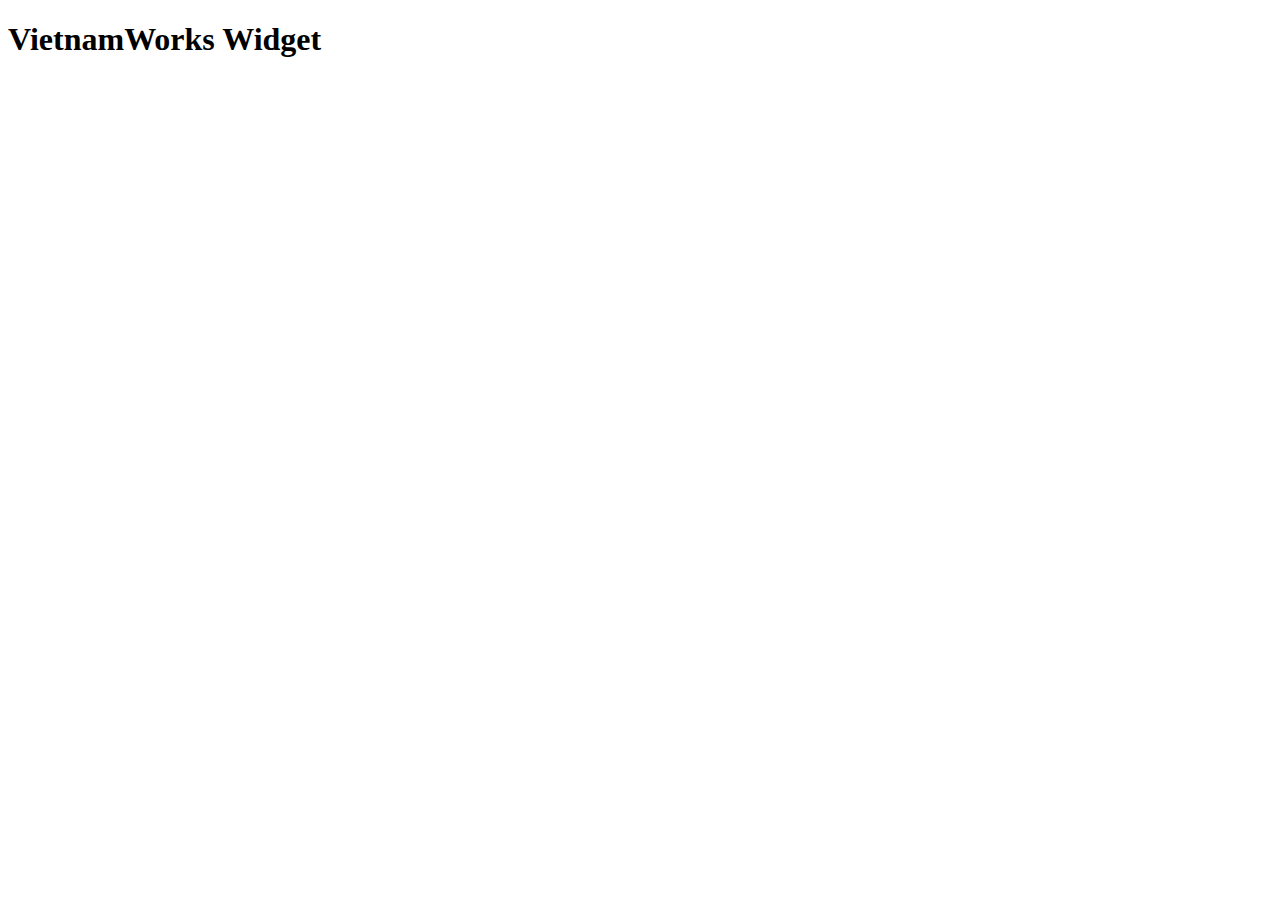
==== example/index.html @ 9433ed45 "simple code" ====
<!DOCTYPE HTML>
<html>
<head>
	<meta http-equiv="Content-Type" content="text/html; charset=UTF-8" />
	<title>Embedded widget test</title>
</head>
<body>
<h1>VietnamWorks Widget</h1>
<div id="myWidget"></div>
<script>
(function (window, document) {
  var loader = function () {
    var script = document.createElement("script"), tag = document.getElementsByTagName("script")[0];
    script.src = "./../embed.min.js";
    tag.parentNode.insertBefore(script, tag);
  };
  window.addEventListener ? window.addEventListener("load", loader, false) : window.attachEvent("onload", loader);
})(window, document);
</script>
</body>
</html>
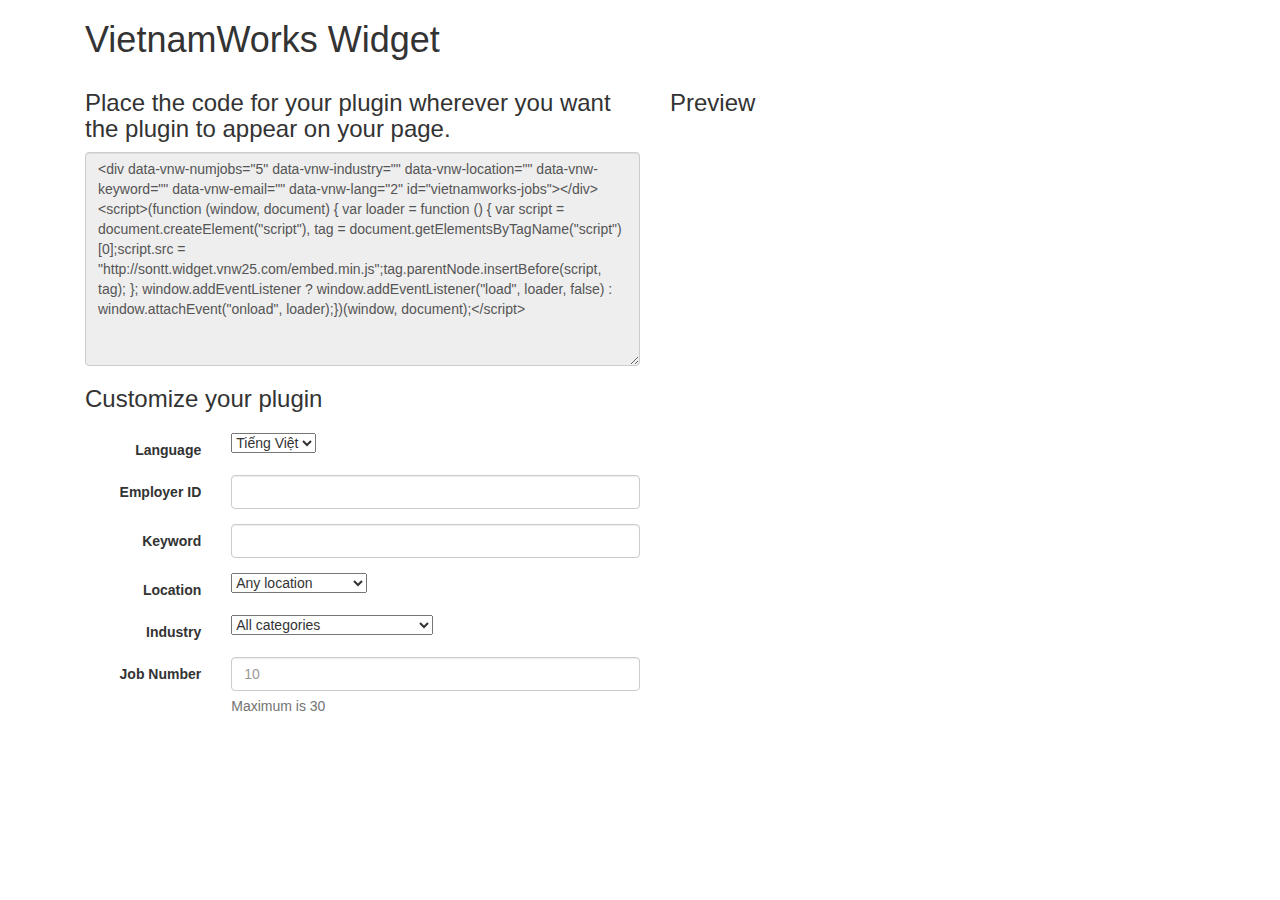
==== commit 9967e8be: "Added reload function for embedded script and sample page" ====
--- a/example/index.html
+++ b/example/index.html
@@ -1,21 +1,339 @@
 <!DOCTYPE HTML>
 <html>
 <head>
-	<meta http-equiv="Content-Type" content="text/html; charset=UTF-8" />
-	<title>Embedded widget test</title>
+  <meta http-equiv="Content-Type" content="text/html; charset=UTF-8"/>
+  <title>Embedded widget test</title>
+  <link rel="stylesheet" href="https://maxcdn.bootstrapcdn.com/bootstrap/3.3.5/css/bootstrap.min.css">
+  <script src="https://code.jquery.com/jquery-2.1.4.min.js"></script>
 </head>
-<body>
-<h1>VietnamWorks Widget</h1>
-<div id="myWidget"></div>
-<script>
-(function (window, document) {
-  var loader = function () {
-    var script = document.createElement("script"), tag = document.getElementsByTagName("script")[0];
-    script.src = "./../embed.min.js";
-    tag.parentNode.insertBefore(script, tag);
-  };
-  window.addEventListener ? window.addEventListener("load", loader, false) : window.attachEvent("onload", loader);
-})(window, document);
-</script>
+
+
+<div class="container">
+  <div class="container">
+    <style>
+      #widget h3 {
+        margin-top: 20px;
+      }
+      #widget .box h3 {
+        margin-top: 5px;
+        margin-bottom: 20px;
+      }
+      #widget .customize-vnw-widget {
+        margin-top: 20px;
+      }
+      #widget-preview h3 {
+        margin-top: 20px;
+      }
+    </style>
+    <h1>VietnamWorks Widget</h1>
+    <div class="row">
+      <div class="col-sm-6 col-sm-push-6">
+        <div id="widget-preview">
+          <h3>Preview</h3>
+          <div id="vietnamworks-jobs" data-vnw-keyword="" data-vnw-numjobs="10" data-vnw-userid="" data-vnw-lang="1"
+               data-vnw-industry="" data-vnw-location="" data-vnw-email=""></div>
+        </div>
+        <script>
+          (function (window, document) {
+            var loader = function () {
+              var script = document.createElement("script"), tag = document.getElementsByTagName("script")[0];
+              //script.src = "http://sontt.widget.vnw25.com/embed.min.js";
+              script.src = "http://dev.widget.vietnamworks.com/embed.min.js";
+              //tag.appendChild(script);
+              tag.parentNode.insertBefore(script, tag);
+            };
+            window.addEventListener ? window.addEventListener("load", loader, false) : window.attachEvent("onload", loader);
+          })(window, document);
+        </script>
+
+      </div>
+      <div class="col-sm-6 col-sm-pull-6">
+        <div id="widget">
+          <h3>Place the code for your plugin wherever you want the plugin to appear on your page.</h3>
+				<textarea id="embedded-container" class="form-control" readonly="1" rows="10" spellcheck="false" onclick="this.focus(); this.select()" tabindex="0">&lt;div data-vnw-numjobs=&quot;5&quot; data-vnw-industry=&quot;&quot; data-vnw-location=&quot;&quot; data-vnw-keyword=&quot;&quot; data-vnw-email=&quot;&quot; data-vnw-lang=&quot;2&quot; id=&quot;vietnamworks-jobs&quot;&gt;&lt;/div&gt;&lt;script&gt;(function (window, document) { var loader = function () { var script = document.createElement(&quot;script&quot;), tag = document.getElementsByTagName(&quot;script&quot;)[0];script.src = &quot;http://sontt.widget.vnw25.com/embed.min.js&quot;;tag.parentNode.insertBefore(script, tag); }; window.addEventListener ? window.addEventListener(&quot;load&quot;, loader, false) : window.attachEvent(&quot;onload&quot;, loader);})(window, document);&lt;/script&gt;
+				</textarea>
+
+          <form class="form-horizontal">
+            <div class="box box-md customize-vnw-widget">
+              <h3>Customize your plugin</h3>
+
+              <div class="form-group">
+                <label class="col-sm-3 control-label">Language</label>
+                <div class="col-sm-9">
+                  <div class="border-text-box">
+                    <select id="lang">
+                      <option value="1">Tiếng Việt</option>
+                      <option value="2">English</option>
+                    </select>
+                  </div>
+                </div>
+              </div>
+              <div class="form-group">
+                <label class="col-sm-3 control-label">Employer ID</label>
+
+                <div class="col-sm-9">
+                  <input type="text" class="form-control" id="email"/>
+                </div>
+              </div>
+              <div class="form-group">
+                <label class="col-sm-3 control-label">Keyword</label>
+                <div class="col-sm-9">
+                  <input type="text" class="form-control" id="keyword"/>
+                </div>
+              </div>
+              <div class="form-group">
+                <label class="col-sm-3 control-label">Location</label>
+                <div class="col-sm-9">
+                  <div class="border-text-box">
+                    <select id="location">
+                      <option value="-1">Any location</option>
+                      <option value="29">Ho Chi Minh</option>
+                      <option value="24">Ha Noi</option>
+                      <option value="71">Mekong Delta</option>
+                      <option value="2">An Giang</option>
+                      <option value="3">Ba Ria - Vung Tau</option>
+                      <option value="4">Bac Can</option>
+                      <option value="5">Bac Giang</option>
+                      <option value="6">Bac Lieu</option>
+                      <option value="7">Bac Ninh</option>
+                      <option value="8">Ben Tre</option>
+                      <option value="9">Bien Hoa</option>
+                      <option value="10">Binh Dinh</option>
+                      <option value="11">Binh Duong</option>
+                      <option value="12">Binh Phuoc</option>
+                      <option value="13">Binh Thuan</option>
+                      <option value="14">Ca Mau</option>
+                      <option value="15">Can Tho</option>
+                      <option value="16">Cao Bang</option>
+                      <option value="17">Da Nang</option>
+                      <option value="18">Dac Lac</option>
+                      <option value="69">Dien Bien</option>
+                      <option value="19">Dong Nai</option>
+                      <option value="20">Dong Thap</option>
+                      <option value="21">Gia Lai</option>
+                      <option value="22">Ha Giang</option>
+                      <option value="23">Ha Nam</option>
+                      <option value="25">Ha Tay</option>
+                      <option value="26">Ha Tinh</option>
+                      <option value="27">Hai Duong</option>
+                      <option value="28">Hai Phong</option>
+                      <option value="30">Hoa Binh</option>
+                      <option value="31">Hue</option>
+                      <option value="32">Hung Yen</option>
+                      <option value="33">Khanh Hoa</option>
+                      <option value="34">Kon Tum</option>
+                      <option value="35">Lai Chau</option>
+                      <option value="36">Lam Dong</option>
+                      <option value="37">Lang Son</option>
+                      <option value="38">Lao Cai</option>
+                      <option value="40">Nam Dinh</option>
+                      <option value="41">Nghe An</option>
+                      <option value="42">Ninh Binh</option>
+                      <option value="43">Ninh Thuan</option>
+                      <option value="44">Phu Tho</option>
+                      <option value="45">Phu Yen</option>
+                      <option value="46">Quang Binh</option>
+                      <option value="47">Quang Nam</option>
+                      <option value="48">Quang Ngai</option>
+                      <option value="49">Quang Ninh</option>
+                      <option value="50">Quang Tri</option>
+                      <option value="51">Soc Trang</option>
+                      <option value="52">Son La</option>
+                      <option value="53">Tay Ninh</option>
+                      <option value="54">Thai Binh</option>
+                      <option value="55">Thai Nguyen</option>
+                      <option value="56">Thanh Hoa</option>
+                      <option value="57">Thua Thien-Hue</option>
+                      <option value="58">Tien Giang</option>
+                      <option value="59">Tra Vinh</option>
+                      <option value="60">Tuyen Quang</option>
+                      <option value="61">Kien Giang</option>
+                      <option value="62">Vinh Long</option>
+                      <option value="63">Vinh Phuc</option>
+                      <option value="65">Yen Bai</option>
+                      <option value="66">Other</option>
+                      <option value="70">International</option>
+                      <option value="72">Hau Giang</option>
+                      <option value="39">Long An</option>
+                    </select>
+                  </div>
+                </div>
+              </div>
+              <div class="form-group">
+                <label class="col-sm-3 control-label">Industry</label>
+
+                <div class="col-sm-9">
+                  <div class="border-text-box">
+                    <select id="industry">
+                      <option value="-1">All categories</option>
+                      <option value="1">Accounting</option>
+                      <option value="2">Administrative/Clerical</option>
+                      <option value="3">Advertising/Promotion/PR</option>
+                      <option value="4">Agriculture/Forestry</option>
+                      <option value="37">Airlines/Tourism/Hotel</option>
+                      <option value="5">Architecture/Interior Design</option>
+                      <option value="10">Arts/Design</option>
+                      <option value="58">Auditing</option>
+                      <option value="67">Automotive</option>
+                      <option value="42">Banking</option>
+                      <option value="43">Chemical/Biochemical</option>
+                      <option value="7">Civil/Construction</option>
+                      <option value="8">Consulting</option>
+                      <option value="11">Customer Service</option>
+                      <option value="12">Education/Training</option>
+                      <option value="64">Electrical/Electronics</option>
+                      <option value="15">Entry level</option>
+                      <option value="16">Environment/Waste Services</option>
+                      <option value="17">Executive management</option>
+                      <option value="18">Expatriate Jobs in Vietnam</option>
+                      <option value="19">Export-Import</option>
+                      <option value="63">Fashion/Lifestyle</option>
+                      <option value="59">Finance/Investment</option>
+                      <option value="54">Food &amp; Beverage</option>
+                      <option value="36">Freight/Logistics</option>
+                      <option value="22">Health/Medical Care</option>
+                      <option value="66">High Technology</option>
+                      <option value="23">Human Resources</option>
+                      <option value="68">Industrial Products</option>
+                      <option value="24">Insurance</option>
+                      <option value="57">Internet/Online Media</option>
+                      <option value="47">Interpreter/Translator</option>
+                      <option value="55">IT - Hardware/Networking</option>
+                      <option value="35">IT - Software</option>
+                      <option value="25">Legal/Contracts</option>
+                      <option value="62">Luxury Goods</option>
+                      <option value="27">Marketing</option>
+                      <option value="65">Mechanical</option>
+                      <option value="21">NGO/Non-Profit</option>
+                      <option value="28">Oil/Gas</option>
+                      <option value="71">Overseas Jobs</option>
+                      <option value="6">Pharmaceutical/Biotech</option>
+                      <option value="69">Planning/Projects</option>
+                      <option value="26">Production/Process</option>
+                      <option value="49">Purchasing/Supply Chain</option>
+                      <option value="70">QA/QC</option>
+                      <option value="30">Real Estate</option>
+                      <option value="32">Retail/Wholesale</option>
+                      <option value="33">Sales</option>
+                      <option value="34">Sales Technical</option>
+                      <option value="56">Securities &amp; Trading</option>
+                      <option value="41">Telecommunications</option>
+                      <option value="51">Temporary/Contract</option>
+                      <option value="52">Textiles/Garments/Footwear</option>
+                      <option value="48">TV/Media/Newspaper</option>
+                      <option value="53">Warehouse</option>
+                      <option value="39">Other</option>
+                    </select>
+                  </div>
+                </div>
+              </div>
+              <div class="form-group">
+                <label class="col-sm-3 control-label">Job Number</label>
+
+                <div class="col-sm-9">
+                  <input type="text" id="numjobs" class="form-control" placeholder="10"/>
+                  <span class="help-block">Maximum is 30</span>
+                </div>
+              </div>
+            </div>
+
+          </form>
+
+        </div>
+      </div>
+    </div>
+  </div>
+  <script type="text/javascript">
+    $(function(){
+      var js_script_escape = "&lt;script&gt;(function (window, document) {  var loader = function () {    var script = document.createElement(&quot;script&quot;), tag = document.getElementsByTagName(&quot;script&quot;)[0];script.src = &quot;http://sontt.widget.vnw25.com/embed.min.js&quot;;tag.parentNode.insertBefore(script, tag); }; window.addEventListener ? window.addEventListener(&quot;load&quot;, loader, false) : window.attachEvent(&quot;onload&quot;, loader);})(window, document);&lt;/script&gt;";
+      function change_config() {
+        var $lang_val = $("#vietnamworks-jobs").data("vnw-lang");
+        var $email_val = $("#vietnamworks-jobs").data("vnw-email");
+        var $keyword_val = $("#vietnamworks-jobs").data("vnw-keyword");
+        var $location_val = $("#vietnamworks-jobs").data("vnw-location");
+        if ($location_val == "-1") {
+          $location_val = "";
+        }
+        var $industry_val = $("#vietnamworks-jobs").data("vnw-industry");
+        if ($industry_val == "-1") {
+          $industry_val = "";
+        }
+        var $numjobs_val = $("#vietnamworks-jobs").data("vnw-numjobs");
+        if ($numjobs_val == "") {
+          $numjobs_val=10;
+        }
+        var vnwjobscontainer = document.createElement("div");
+        vnwjobscontainer.setAttribute("id", "vietnamworks-jobs");
+        vnwjobscontainer.setAttribute("data-vnw-lang", $lang_val);
+        if($email_val!=''){
+          vnwjobscontainer.setAttribute("data-vnw-email", $email_val);
+        }
+        if($keyword_val!='') {
+          vnwjobscontainer.setAttribute("data-vnw-keyword", $keyword_val);
+        }
+        if($location_val!=''){
+          vnwjobscontainer.setAttribute("data-vnw-location", $location_val);
+        }
+        if($industry_val!=''){
+          vnwjobscontainer.setAttribute("data-vnw-industry", $industry_val);
+        }
+        vnwjobscontainer.setAttribute("data-vnw-numjobs", $numjobs_val);
+        var strvnwjobscontainer = vnwjobscontainer.outerHTML;
+        $("#embedded-container").html(strvnwjobscontainer + js_script_escape);
+        require([ "app/app"], function (app) {
+          "use strict";
+          app.reload($email_val,$keyword_val,$industry_val,$location_val,$numjobs_val,$lang_val);
+        });
+      }
+      $("#lang").change(function () {
+        var $lang_val = $(this).val();
+        $("#vietnamworks-jobs").data("vnw-lang", $lang_val);
+        change_config();
+      });
+      $("#email").change(function () {
+        var $email_val = $(this).val();
+        $("#vietnamworks-jobs").data("vnw-email", $email_val);
+        change_config();
+      });
+      $("#keyword").change(function () {
+        var $keyword_val = $(this).val();
+        $("#vietnamworks-jobs").data("vnw-keyword", $keyword_val);
+        change_config();
+      });
+      $("#industry").change(function () {
+        var $industry_val = $(this).val();
+        if ($industry_val == "-1") {
+          $industry_val = "";
+        }
+        $("#vietnamworks-jobs").data("vnw-industry", $industry_val);
+        change_config();
+      });
+      $("#location").change(function () {
+        var $location_val = $(this).val();
+        if ($location_val == "-1") {
+          $location_val = "";
+        }
+        $("#vietnamworks-jobs").data("vnw-location", $location_val);
+        change_config();
+      });
+      $("#numjobs").change(function () {
+        var $numjobs_val = $(this).val();
+        //jQuery.data($("#vietnamworks-jobs"),"vnw-numjobs",$numjobs_val);
+        //$("#vietnamworks-jobs").data("vnw-numjobs", $numjobs_val);
+        $("#vietnamworks-jobs").data("vnw-numjobs",$numjobs_val);
+        change_config();
+      });
+    });
+  </script>
+  <script type="text/javascript">
+    $(function () {
+//            $('#widget select').select2({
+//                width: '100%'
+//            });
+    })
+  </script>
+</div>
+
+
 </body>
 </html>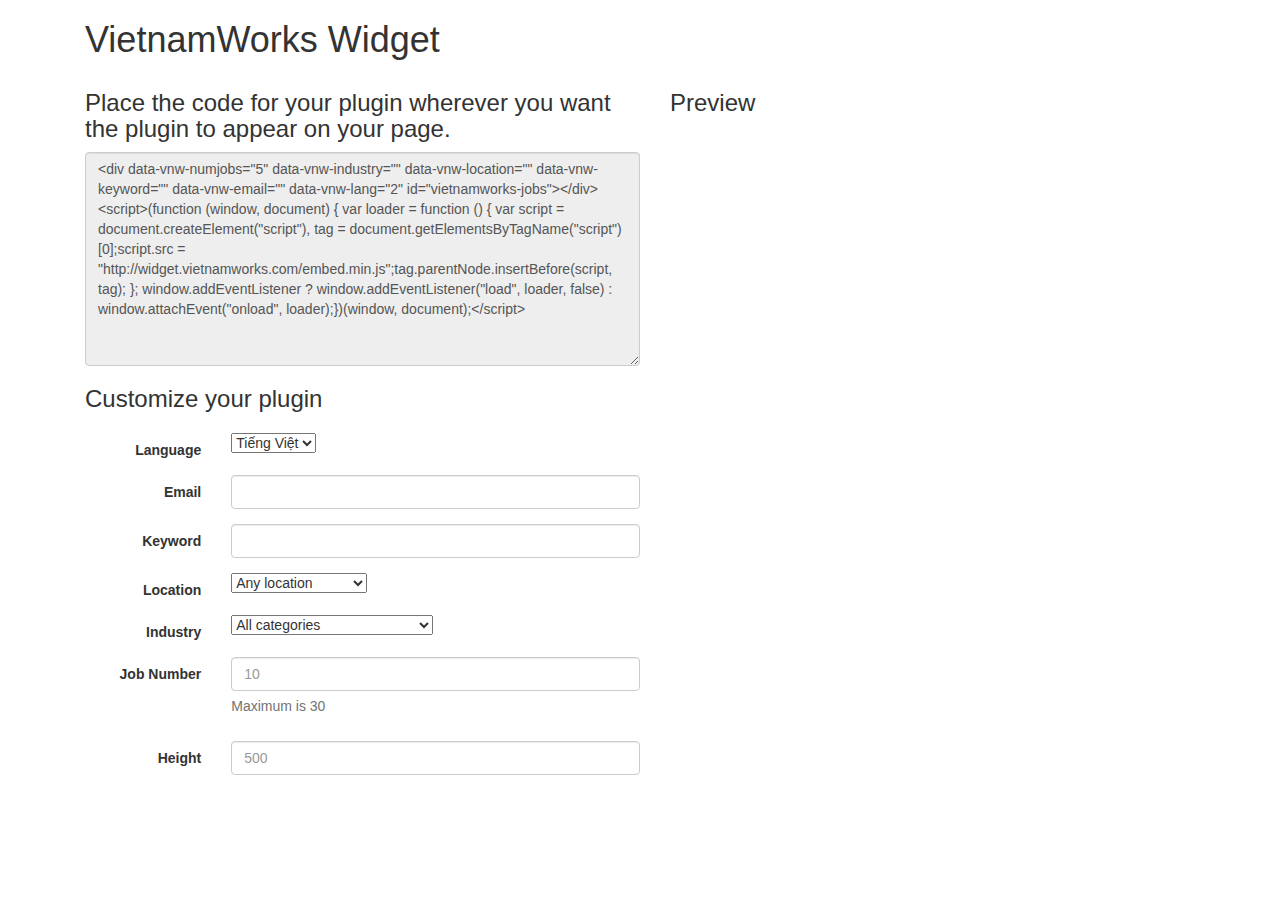
==== commit 2be7ffee: "Fixbug" ====
--- a/example/index.html
+++ b/example/index.html
@@ -31,15 +31,14 @@
         <div id="widget-preview">
           <h3>Preview</h3>
           <div id="vietnamworks-jobs" data-vnw-keyword="" data-vnw-numjobs="10" data-vnw-userid="" data-vnw-lang="1"
-               data-vnw-industry="" data-vnw-location="" data-vnw-email=""></div>
+               data-vnw-industry="" data-vnw-location="" data-vnw-email="" data-vnw-widget-height="500"></div>
         </div>
         <script>
           (function (window, document) {
             var loader = function () {
               var script = document.createElement("script"), tag = document.getElementsByTagName("script")[0];
-              //script.src = "http://sontt.widget.vnw25.com/embed.min.js";
-              script.src = "http://dev.widget.vietnamworks.com/embed.min.js";
-              //tag.appendChild(script);
+              //script.src = "http://widget.vietnamworks.com/embed.min.js";
+              script.src = "http://widget.staging.vietnamworks.com/embed.min.js";
               tag.parentNode.insertBefore(script, tag);
             };
             window.addEventListener ? window.addEventListener("load", loader, false) : window.attachEvent("onload", loader);
@@ -50,7 +49,7 @@
       <div class="col-sm-6 col-sm-pull-6">
         <div id="widget">
           <h3>Place the code for your plugin wherever you want the plugin to appear on your page.</h3>
-				<textarea id="embedded-container" class="form-control" readonly="1" rows="10" spellcheck="false" onclick="this.focus(); this.select()" tabindex="0">&lt;div data-vnw-numjobs=&quot;5&quot; data-vnw-industry=&quot;&quot; data-vnw-location=&quot;&quot; data-vnw-keyword=&quot;&quot; data-vnw-email=&quot;&quot; data-vnw-lang=&quot;2&quot; id=&quot;vietnamworks-jobs&quot;&gt;&lt;/div&gt;&lt;script&gt;(function (window, document) { var loader = function () { var script = document.createElement(&quot;script&quot;), tag = document.getElementsByTagName(&quot;script&quot;)[0];script.src = &quot;http://sontt.widget.vnw25.com/embed.min.js&quot;;tag.parentNode.insertBefore(script, tag); }; window.addEventListener ? window.addEventListener(&quot;load&quot;, loader, false) : window.attachEvent(&quot;onload&quot;, loader);})(window, document);&lt;/script&gt;
+				<textarea id="embedded-container" class="form-control" readonly="1" rows="10" spellcheck="false" onclick="this.focus(); this.select()" tabindex="0">&lt;div data-vnw-numjobs=&quot;5&quot; data-vnw-industry=&quot;&quot; data-vnw-location=&quot;&quot; data-vnw-keyword=&quot;&quot; data-vnw-email=&quot;&quot; data-vnw-lang=&quot;2&quot; id=&quot;vietnamworks-jobs&quot;&gt;&lt;/div&gt;&lt;script&gt;(function (window, document) { var loader = function () { var script = document.createElement(&quot;script&quot;), tag = document.getElementsByTagName(&quot;script&quot;)[0];script.src = &quot;http://widget.vietnamworks.com/embed.min.js&quot;;tag.parentNode.insertBefore(script, tag); }; window.addEventListener ? window.addEventListener(&quot;load&quot;, loader, false) : window.attachEvent(&quot;onload&quot;, loader);})(window, document);&lt;/script&gt;
 				</textarea>
 
           <form class="form-horizontal">
@@ -69,8 +68,7 @@
                 </div>
               </div>
               <div class="form-group">
-                <label class="col-sm-3 control-label">Employer ID</label>
-
+                <label class="col-sm-3 control-label">Email</label>
                 <div class="col-sm-9">
                   <input type="text" class="form-control" id="email"/>
                 </div>
@@ -229,23 +227,26 @@
               </div>
               <div class="form-group">
                 <label class="col-sm-3 control-label">Job Number</label>
-
                 <div class="col-sm-9">
                   <input type="text" id="numjobs" class="form-control" placeholder="10"/>
                   <span class="help-block">Maximum is 30</span>
                 </div>
               </div>
+              <div class="form-group">
+                <label class="col-sm-3 control-label">Height</label>
+                <div class="col-sm-9">
+                  <input type="text" id="widget-height" class="form-control" placeholder="500"/>
+                </div>
+              </div>
             </div>
-
           </form>
-
         </div>
       </div>
     </div>
   </div>
   <script type="text/javascript">
     $(function(){
-      var js_script_escape = "&lt;script&gt;(function (window, document) {  var loader = function () {    var script = document.createElement(&quot;script&quot;), tag = document.getElementsByTagName(&quot;script&quot;)[0];script.src = &quot;http://sontt.widget.vnw25.com/embed.min.js&quot;;tag.parentNode.insertBefore(script, tag); }; window.addEventListener ? window.addEventListener(&quot;load&quot;, loader, false) : window.attachEvent(&quot;onload&quot;, loader);})(window, document);&lt;/script&gt;";
+      var js_script_escape = "&lt;script&gt;(function (window, document) {  var loader = function () {    var script = document.createElement(&quot;script&quot;), tag = document.getElementsByTagName(&quot;script&quot;)[0];script.src = &quot;http://widget.vietnamworks.com/embed.min.js&quot;;tag.parentNode.insertBefore(script, tag); }; window.addEventListener ? window.addEventListener(&quot;load&quot;, loader, false) : window.attachEvent(&quot;onload&quot;, loader);})(window, document);&lt;/script&gt;";
       function change_config() {
         var $lang_val = $("#vietnamworks-jobs").data("vnw-lang");
         var $email_val = $("#vietnamworks-jobs").data("vnw-email");
@@ -262,6 +263,11 @@
         if ($numjobs_val == "") {
           $numjobs_val=10;
         }
+        var $widget_height_val= $("#vietnamworks-jobs").data("vnw-widget-height");
+        if($widget_height_val==""){
+          $widget_height_val=500;
+        }
+
         var vnwjobscontainer = document.createElement("div");
         vnwjobscontainer.setAttribute("id", "vietnamworks-jobs");
         vnwjobscontainer.setAttribute("data-vnw-lang", $lang_val);
@@ -278,11 +284,13 @@
           vnwjobscontainer.setAttribute("data-vnw-industry", $industry_val);
         }
         vnwjobscontainer.setAttribute("data-vnw-numjobs", $numjobs_val);
+        vnwjobscontainer.setAttribute("data-vnw-widget-height", $widget_height_val);
+
         var strvnwjobscontainer = vnwjobscontainer.outerHTML;
         $("#embedded-container").html(strvnwjobscontainer + js_script_escape);
         require([ "app/app"], function (app) {
           "use strict";
-          app.reload($email_val,$keyword_val,$industry_val,$location_val,$numjobs_val,$lang_val);
+          app.reload($email_val,$keyword_val,$industry_val,$location_val,$numjobs_val,$lang_val,$widget_height_val);
         });
       }
       $("#lang").change(function () {
@@ -318,20 +326,17 @@
       });
       $("#numjobs").change(function () {
         var $numjobs_val = $(this).val();
-        //jQuery.data($("#vietnamworks-jobs"),"vnw-numjobs",$numjobs_val);
-        //$("#vietnamworks-jobs").data("vnw-numjobs", $numjobs_val);
         $("#vietnamworks-jobs").data("vnw-numjobs",$numjobs_val);
+        change_config();
+      });
+      $("#widget-height").change(function () {
+        var $widget_height_val = $(this).val();
+        $("#vietnamworks-jobs").data("vnw-widget-height",$widget_height_val);
         change_config();
       });
     });
   </script>
-  <script type="text/javascript">
-    $(function () {
-//            $('#widget select').select2({
-//                width: '100%'
-//            });
-    })
-  </script>
+
 </div>
 
 
